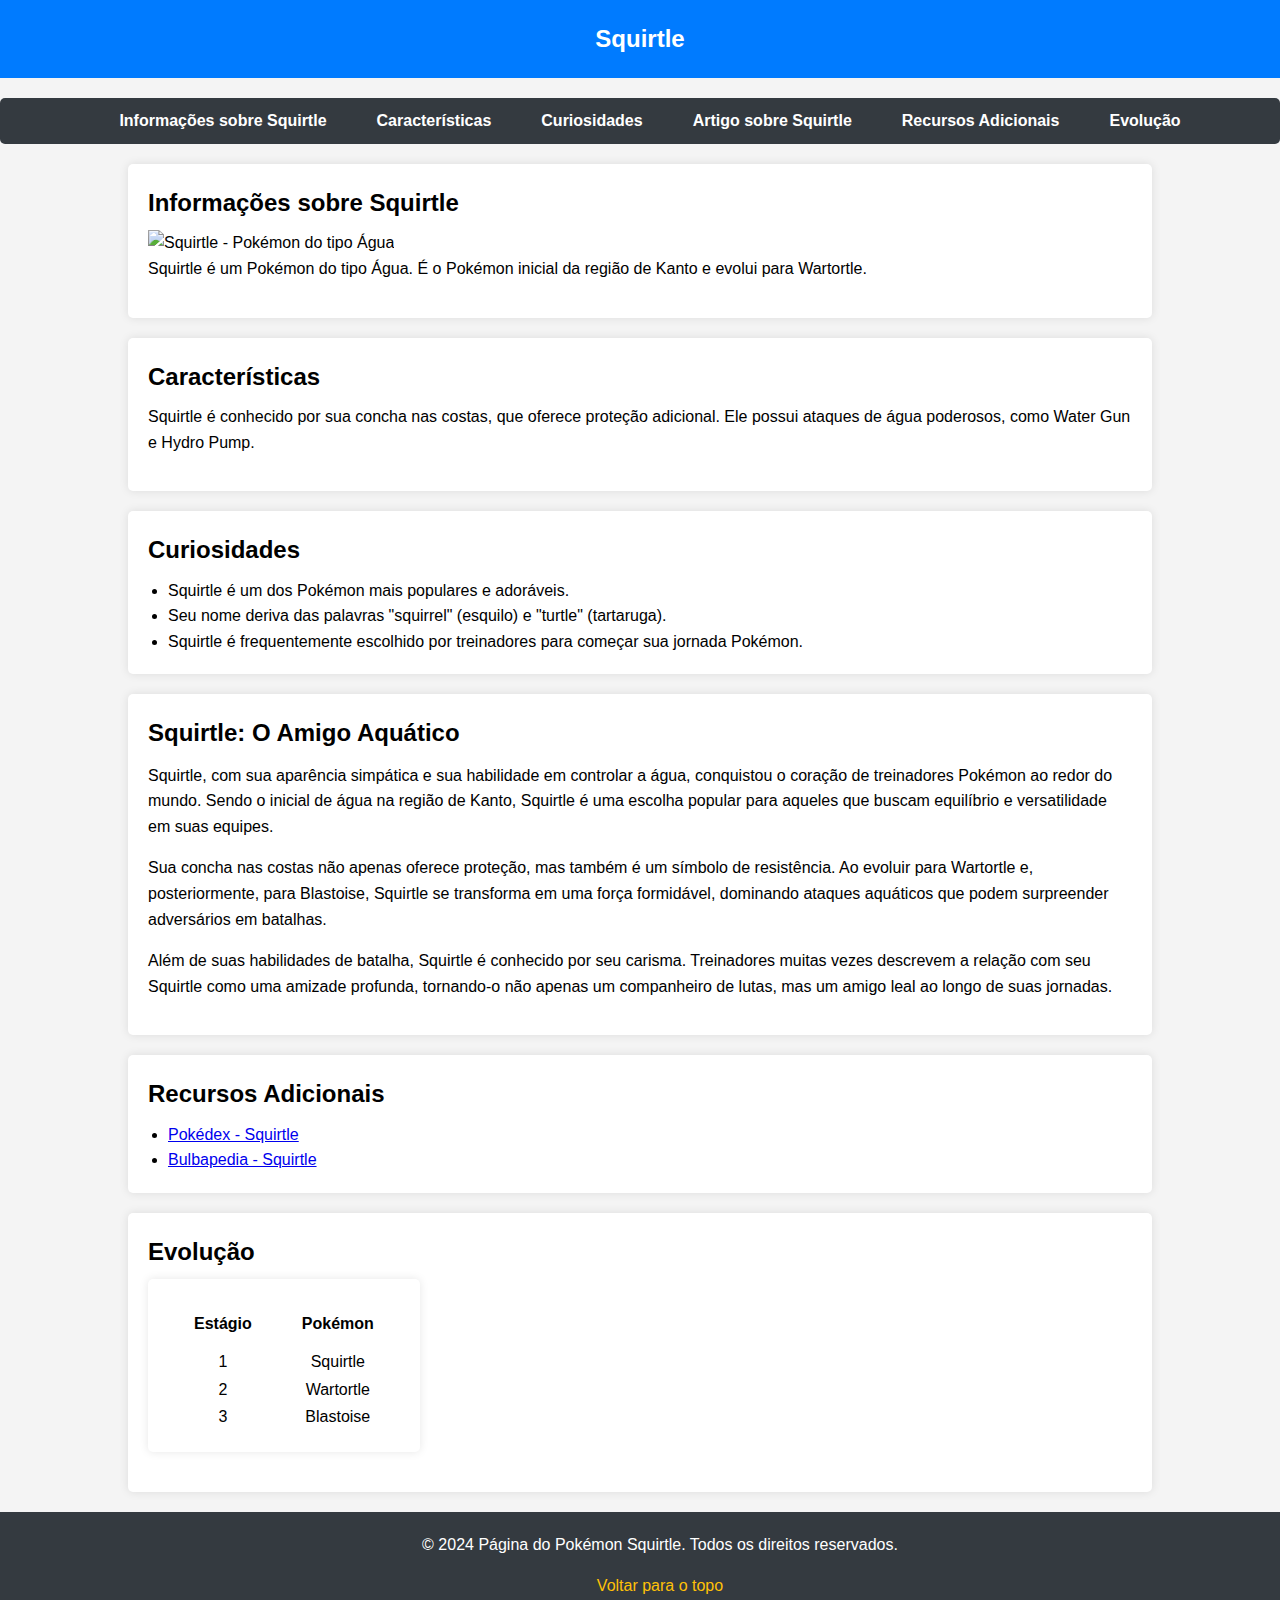
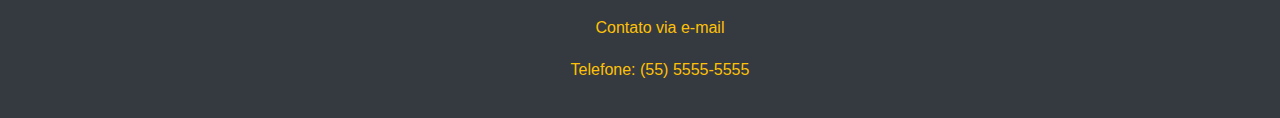
==== index.html @ aeb0465b "Criando pagina squirtle acessibilidade" ====
<!DOCTYPE html>
<html lang="pt-br">
  <head>
    <meta charset="UTF-8" />
    <title>Página do Pokémon Squirtle</title>
    <style>
      /* Reset de estilos para garantir consistência em diferentes navegadores */
      body,
      h1,
      h2,
      p,
      ul,
      ol,
      li,
      figure,
      table,
      th,
      td {
        margin: 0;
        padding: 0;
      }

      main {
        max-width: 80vw;
        margin: 0 auto;
      }

      main > section {
        padding: 20px;
      }

      p {
        margin-bottom: 16px;
      }

      ul li {
        margin-left: 20px;
      }

      body {
        font-family: 'Arial', sans-serif;
        line-height: 1.6;
        color: #333;
        background-color: #f4f4f4;
      }

      header {
        background-color: #007bff;
        color: #fff;
        text-align: center;
        padding: 20px;
      }

      header h1 {
        font-size: 24px;
      }

      section h1,
      section h2,
      section h3 {
        margin-bottom: 8px;
      }

      article h1,
      article h2,
      article h3 {
        margin-bottom: 10px;
      }

      nav ul {
        list-style: none;
        display: flex;
        justify-content: center;
        background-color: #343a40;
        padding: 10px;
        border-radius: 5px;
        margin: 20px 0;
      }

      nav a {
        text-decoration: none;
        color: #fff;
        font-weight: bold;
        margin: 0 15px;
      }

      th {
        padding: 10px 24px;
      }

      tr {
        text-align: center;
      }

      main section,
      main article,
      main table {
        color: black;
        background-color: #fff;
        padding: 20px;
        border-radius: 5px;
        box-shadow: 0 0 10px rgba(0, 0, 0, 0.1);
        margin-bottom: 20px;
      }

      article {
        background-color: #ffc107;
        color: #fff;
      }

      footer {
        background-color: #343a40;
        color: #fff;
        padding: 20px;
        text-align: center;
        bottom: 0;
        width: 100%;
      }

      footer a {
        color: #ffc107;
        text-decoration: none;
      }
    </style>
  </head>
  <body>
    <header>
      <h1>Squirtle</h1>
    </header>

    <nav aria-label="Navegação principal">
      <ul>
        <li><a href="#info-squirtle">Informações sobre Squirtle</a></li>
        <li><a href="#caracteristicas">Características</a></li>
        <li><a href="#curiosidades">Curiosidades</a></li>
        <li><a href="#artigo-squirtle">Artigo sobre Squirtle</a></li>
        <li><a href="#recursos">Recursos Adicionais</a></li>
        <li><a href="#evolucao">Evolução</a></li>
      </ul>
    </nav>

    <main>
      <section id="info-squirtle" aria-labelledby="info-squirtle-label">
        <h2 id="info-squirtle-label">Informações sobre Squirtle</h2>
        <img
          src="https://raw.githubusercontent.com/PokeAPI/sprites/master/sprites/pokemon/7.png"
          alt="Squirtle - Pokémon do tipo Água"
        />
        <p>
          Squirtle é um Pokémon do tipo Água. É o Pokémon inicial da região de
          Kanto e evolui para Wartortle.
        </p>
      </section>

      <section id="caracteristicas" aria-labelledby="caracteristicas-label">
        <h2 id="caracteristicas-label">Características</h2>
        <p>
          Squirtle é conhecido por sua concha nas costas, que oferece proteção
          adicional. Ele possui ataques de água poderosos, como Water Gun e
          Hydro Pump.
        </p>
      </section>

      <section id="curiosidades" aria-labelledby="curiosidades-label">
        <h2 id="curiosidades-label">Curiosidades</h2>
        <ul>
          <li>Squirtle é um dos Pokémon mais populares e adoráveis.</li>
          <li>
            Seu nome deriva das palavras "squirrel" (esquilo) e "turtle"
            (tartaruga).
          </li>
          <li>
            Squirtle é frequentemente escolhido por treinadores para começar sua
            jornada Pokémon.
          </li>
        </ul>
      </section>

      <article id="artigo-squirtle" aria-labelledby="artigo-squirtle-label">
        <h2 id="artigo-squirtle-label">Squirtle: O Amigo Aquático</h2>
        <p>
          Squirtle, com sua aparência simpática e sua habilidade em controlar a
          água, conquistou o coração de treinadores Pokémon ao redor do mundo.
          Sendo o inicial de água na região de Kanto, Squirtle é uma escolha
          popular para aqueles que buscam equilíbrio e versatilidade em suas
          equipes.
        </p>
        <p>
          Sua concha nas costas não apenas oferece proteção, mas também é um
          símbolo de resistência. Ao evoluir para Wartortle e, posteriormente,
          para Blastoise, Squirtle se transforma em uma força formidável,
          dominando ataques aquáticos que podem surpreender adversários em
          batalhas.
        </p>
        <p>
          Além de suas habilidades de batalha, Squirtle é conhecido por seu
          carisma. Treinadores muitas vezes descrevem a relação com seu Squirtle
          como uma amizade profunda, tornando-o não apenas um companheiro de
          lutas, mas um amigo leal ao longo de suas jornadas.
        </p>
      </article>

      <section id="recursos" aria-labelledby="recursos-label">
        <h2 id="recursos-label">Recursos Adicionais</h2>
        <ul>
          <li>
            <a
              href="https://www.pokemon.com/br/pokedex/squirtle"
              target="_blank"
              >Pokédex - Squirtle</a
            >
          </li>
          <li>
            <a
              href="https://bulbapedia.bulbagarden.net/wiki/Squirtle_(Pok%C3%A9mon)"
              target="_blank"
              >Bulbapedia - Squirtle</a
            >
          </li>
        </ul>
      </section>

      <section id="evolucao" aria-labelledby="evolucao-label">
        <h2 id="evolucao-label">Evolução</h2>
        <table>
          <thead>
            <tr>
              <th>Estágio</th>
              <th>Pokémon</th>
            </tr>
          </thead>
          <tbody>
            <tr>
              <td>1</td>
              <td>Squirtle</td>
            </tr>
            <tr>
              <td>2</td>
              <td>Wartortle</td>
            </tr>
            <tr>
              <td>3</td>
              <td>Blastoise</td>
            </tr>
          </tbody>
        </table>
      </section>
    </main>

    <footer aria-label="Rodapé">
      <p aria-label="Copyright">
        &copy; 2024 Página do Pokémon Squirtle. Todos os direitos reservados.
      </p>
      <p><a href="#info-squirtle">Voltar para o topo</a></p>
      <p><a href="mailto:contato@squirtlepage.com">Contato via e-mail</a></p>
      <p><a href="tel:+5555555555">Telefone: (55) 5555-5555</a></p>
    </footer>
  </body>
</html>
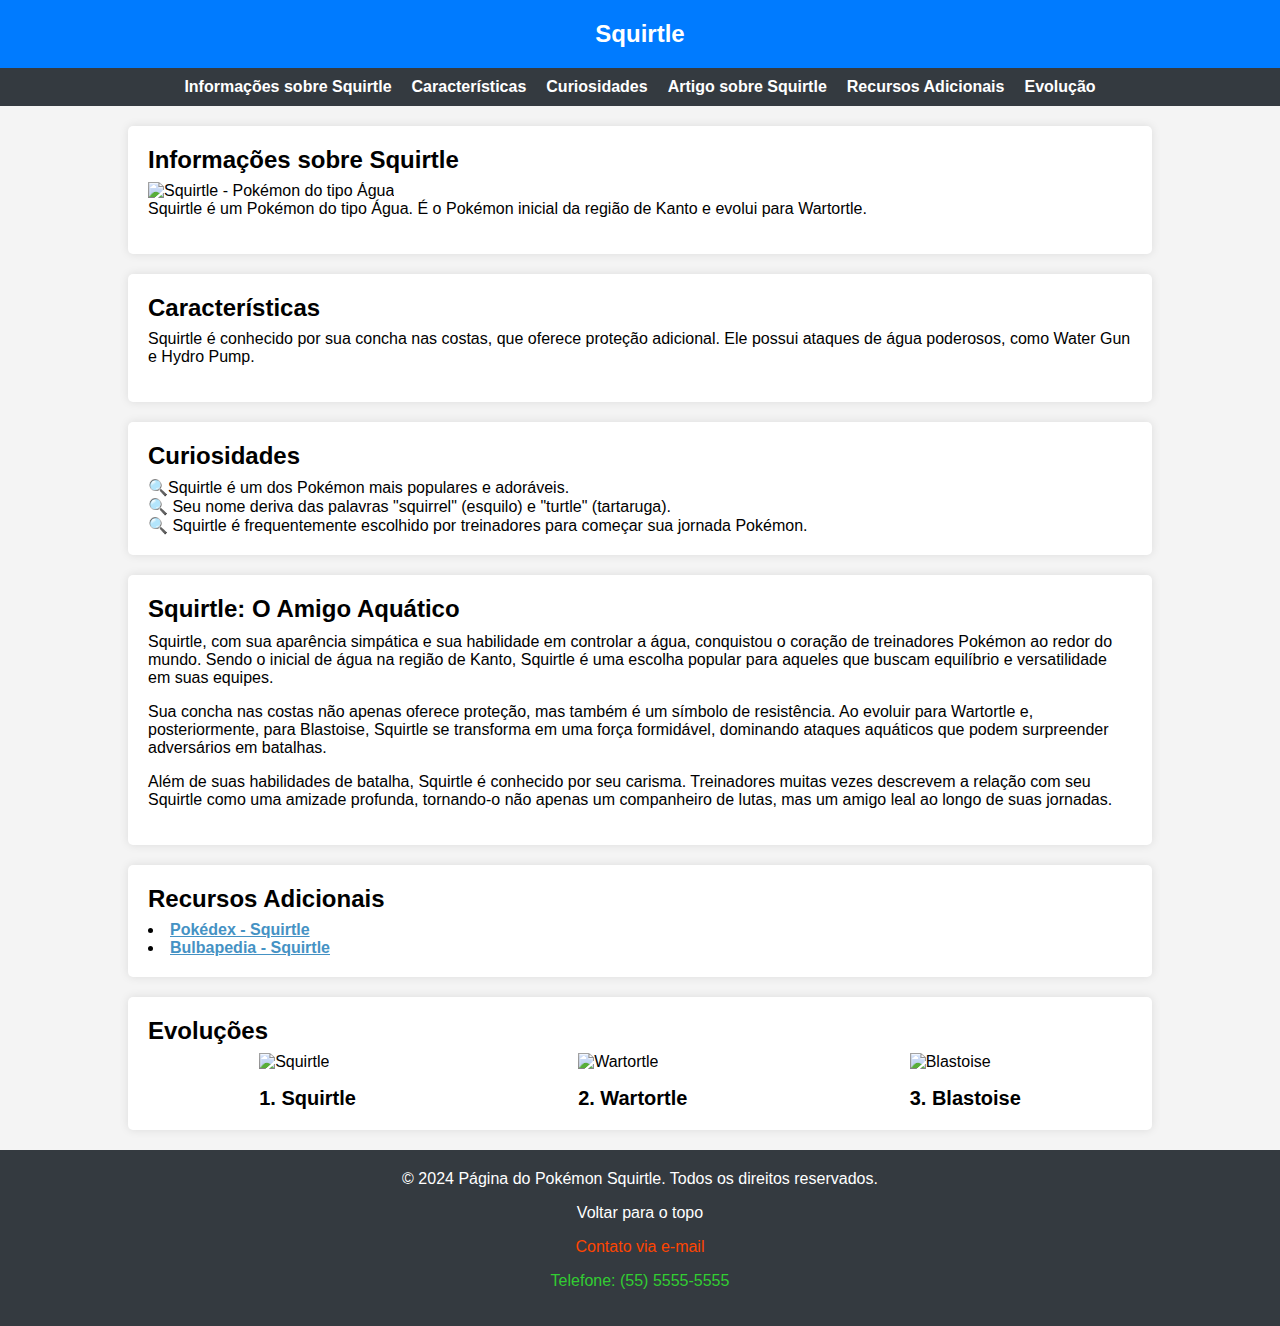
==== commit 62e14c6e: "Update index.html" ====
--- a/index.html
+++ b/index.html
@@ -20,6 +20,14 @@
         padding: 0;
       }
 
+      /* Estilos gerais */
+
+      body {
+        font-family: 'Arial', sans-serif;
+        color: #333;
+        background-color: #f4f4f4;
+      }
+
       main {
         max-width: 80vw;
         margin: 0 auto;
@@ -29,72 +37,8 @@
         padding: 20px;
       }
 
-      p {
-        margin-bottom: 16px;
-      }
-
-      ul li {
-        margin-left: 20px;
-      }
-
-      body {
-        font-family: 'Arial', sans-serif;
-        line-height: 1.6;
-        color: #333;
-        background-color: #f4f4f4;
-      }
-
-      header {
-        background-color: #007bff;
-        color: #fff;
-        text-align: center;
-        padding: 20px;
-      }
-
-      header h1 {
-        font-size: 24px;
-      }
-
-      section h1,
-      section h2,
-      section h3 {
-        margin-bottom: 8px;
-      }
-
-      article h1,
-      article h2,
-      article h3 {
-        margin-bottom: 10px;
-      }
-
-      nav ul {
-        list-style: none;
-        display: flex;
-        justify-content: center;
-        background-color: #343a40;
-        padding: 10px;
-        border-radius: 5px;
-        margin: 20px 0;
-      }
-
-      nav a {
-        text-decoration: none;
-        color: #fff;
-        font-weight: bold;
-        margin: 0 15px;
-      }
-
-      th {
-        padding: 10px 24px;
-      }
-
-      tr {
-        text-align: center;
-      }
-
       main section,
-      main article,
-      main table {
+      main article {
         color: black;
         background-color: #fff;
         padding: 20px;
@@ -103,10 +47,97 @@
         margin-bottom: 20px;
       }
 
+      section h1,
+      section h2,
+      section h3 {
+        margin-bottom: 8px;
+      }
+
+      article h1,
+      article h2,
+      article h3 {
+        margin-bottom: 10px;
+      }
+
+      p {
+        margin-bottom: 16px;
+      }
+
+      ul li {
+        list-style-position: inside;
+      }
+
+      /* Header */
+
+      header {
+        background-color: #007bff;
+        color: #fff;
+        text-align: center;
+        padding: 20px;
+      }
+
+      header h1 {
+        font-size: 24px;
+      }
+
+      /* Lista de navegação */
+
+      nav ul {
+        list-style: none;
+        display: flex;
+        gap: 20px;
+        justify-content: center;
+        background-color: #343a40;
+        padding: 10px;
+        margin-bottom: 20px;
+      }
+
+      nav a {
+        text-decoration: none;
+        color: #fff;
+        font-weight: bold;
+      }
+
+      nav a:hover {
+        color: #ffc107;
+      }
+
+      /* Seções */
+
+      #curiosidades li::marker {
+        content: '🔍';
+      }
+
+      #evolucao ul {
+        display: flex;
+        justify-content: space-around;
+        list-style: none;
+      }
+
+      #evolucao figcaption {
+        font-weight: 600;
+        font-size: 20px;
+        text-align: center;
+        margin-top: 16px;
+      }
+
       article {
         background-color: #ffc107;
         color: #fff;
       }
+
+      /* Links */
+
+      a[target='_blank'] {
+        color: #4592c4;
+        font-weight: bold;
+      }
+
+      a[target='_blank']:hover {
+        opacity: 0.8;
+      }
+
+      /* Footer */
 
       footer {
         background-color: #343a40;
@@ -114,17 +145,32 @@
         padding: 20px;
         text-align: center;
         bottom: 0;
-        width: 100%;
       }
 
       footer a {
-        color: #ffc107;
         text-decoration: none;
+        transition: color 0.3s ease-in-out;
+      }
+
+      footer a[href*='#'] {
+        color: white;
+      }
+
+      footer a[href*='mailto'] {
+        color: orangered;
+      }
+
+      footer a[href*='tel'] {
+        color: limegreen;
+      }
+
+      footer a[href]:hover {
+        opacity: 0.8;
       }
     </style>
   </head>
   <body>
-    <header>
+    <header id="header">
       <h1>Squirtle</h1>
     </header>
 
@@ -221,29 +267,38 @@
       </section>
 
       <section id="evolucao" aria-labelledby="evolucao-label">
-        <h2 id="evolucao-label">Evolução</h2>
-        <table>
-          <thead>
-            <tr>
-              <th>Estágio</th>
-              <th>Pokémon</th>
-            </tr>
-          </thead>
-          <tbody>
-            <tr>
-              <td>1</td>
-              <td>Squirtle</td>
-            </tr>
-            <tr>
-              <td>2</td>
-              <td>Wartortle</td>
-            </tr>
-            <tr>
-              <td>3</td>
-              <td>Blastoise</td>
-            </tr>
-          </tbody>
-        </table>
+        <h2 id="evolucao-label">Evoluções</h2>
+        <ul>
+          <li>
+            <figure>
+              <img
+                src="https://assets.pokemon.com/assets/cms2/img/pokedex/detail/007.png"
+                alt="Squirtle"
+              />
+              <figcaption>1. Squirtle</figcaption>
+            </figure>
+          </li>
+
+          <li>
+            <figure>
+              <img
+                src="https://assets.pokemon.com/assets/cms2/img/pokedex/detail/008.png"
+                alt="Wartortle"
+              />
+              <figcaption>2. Wartortle</figcaption>
+            </figure>
+          </li>
+
+          <li>
+            <figure>
+              <img
+                src="https://assets.pokemon.com/assets/cms2/img/pokedex/detail/009.png"
+                alt="Blastoise"
+              />
+              <figcaption>3. Blastoise</figcaption>
+            </figure>
+          </li>
+        </ul>
       </section>
     </main>
 
@@ -251,9 +306,9 @@
       <p aria-label="Copyright">
         &copy; 2024 Página do Pokémon Squirtle. Todos os direitos reservados.
       </p>
-      <p><a href="#info-squirtle">Voltar para o topo</a></p>
+      <p><a href="#header">Voltar para o topo</a></p>
       <p><a href="mailto:contato@squirtlepage.com">Contato via e-mail</a></p>
       <p><a href="tel:+5555555555">Telefone: (55) 5555-5555</a></p>
     </footer>
   </body>
-</html>+</html>
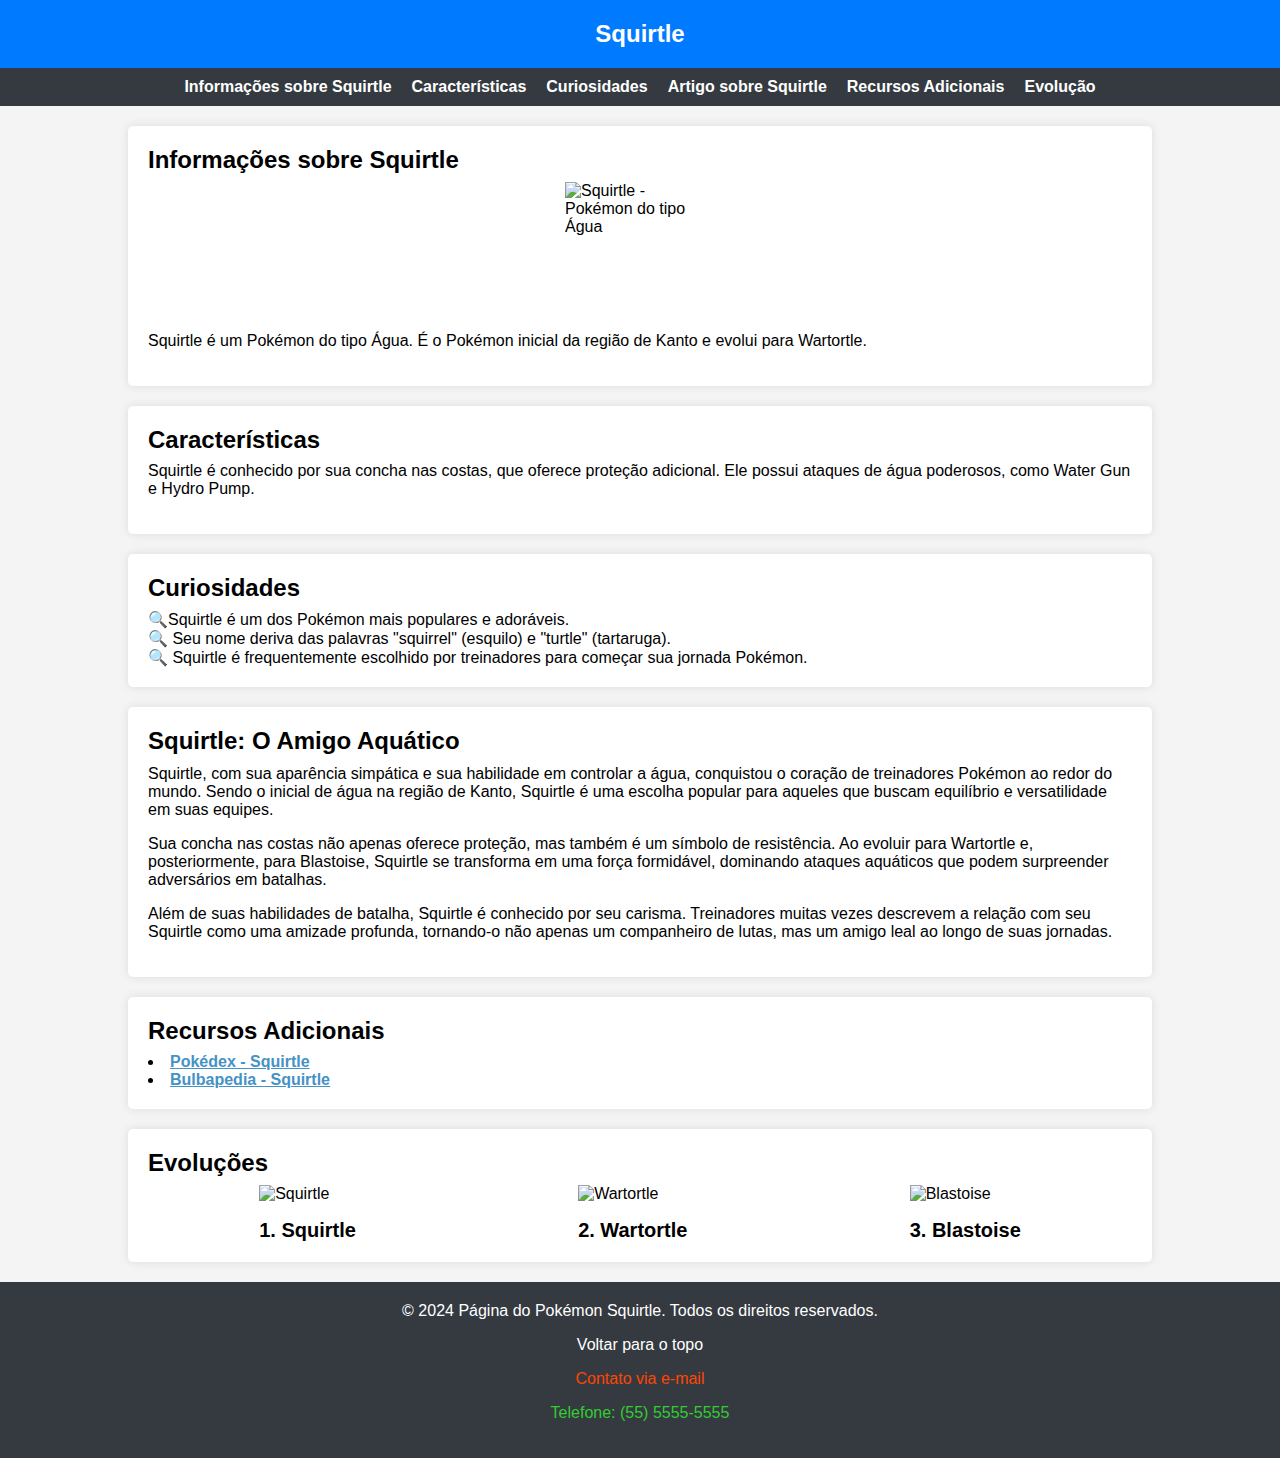
==== commit 7e7094ad: "Atividade dia 14/03" ====
--- a/index.html
+++ b/index.html
@@ -20,6 +20,10 @@
         padding: 0;
       }
 
+      * {
+        box-sizing: border-box;
+      }
+
       /* Estilos gerais */
 
       body {
@@ -29,8 +33,9 @@
       }
 
       main {
-        max-width: 80vw;
-        margin: 0 auto;
+        display: flex;
+        flex-direction: column;
+        align-items: center;
       }
 
       main > section {
@@ -39,12 +44,15 @@
 
       main section,
       main article {
+        width: 80vw;
         color: black;
         background-color: #fff;
         padding: 20px;
         border-radius: 5px;
         box-shadow: 0 0 10px rgba(0, 0, 0, 0.1);
         margin-bottom: 20px;
+        display: flex;
+        flex-direction: column;
       }
 
       section h1,
@@ -72,8 +80,9 @@
       header {
         background-color: #007bff;
         color: #fff;
-        text-align: center;
         padding: 20px;
+        display: flex;
+        justify-content: center;
       }
 
       header h1 {
@@ -87,6 +96,7 @@
         display: flex;
         gap: 20px;
         justify-content: center;
+        flex-wrap: wrap;
         background-color: #343a40;
         padding: 10px;
         margin-bottom: 20px;
@@ -104,6 +114,12 @@
 
       /* Seções */
 
+      #info-squirtle img {
+        width: 150px;
+        height: 150px;
+        align-self: center;
+      }
+
       #curiosidades li::marker {
         content: '🔍';
       }
@@ -111,7 +127,12 @@
       #evolucao ul {
         display: flex;
         justify-content: space-around;
+        flex-wrap: wrap;
         list-style: none;
+      }
+
+      #evolucao img {
+        height: 150px;
       }
 
       #evolucao figcaption {
@@ -311,4 +332,4 @@
       <p><a href="tel:+5555555555">Telefone: (55) 5555-5555</a></p>
     </footer>
   </body>
-</html>
+</html>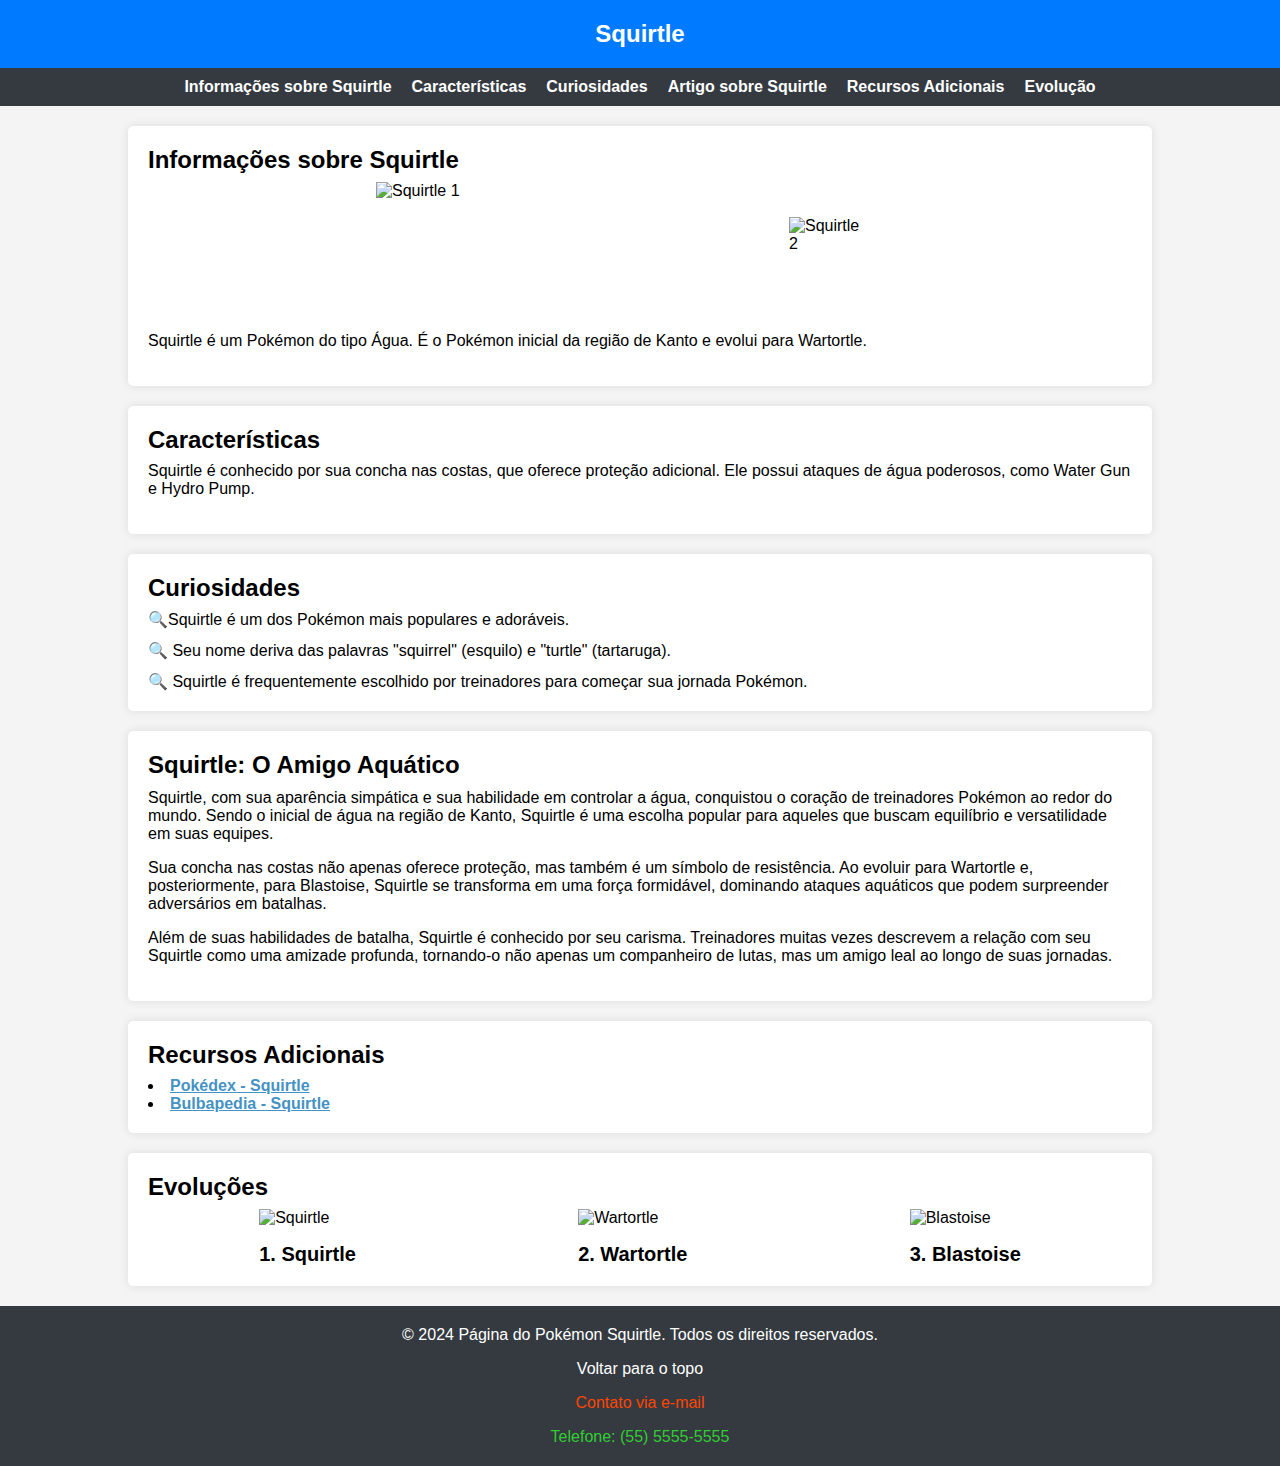
==== commit 89f4f1a5: "Atividade 21/03" ====
--- a/index.html
+++ b/index.html
@@ -2,193 +2,9 @@
 <html lang="pt-br">
   <head>
     <meta charset="UTF-8" />
+    <meta name="viewport" content="width=device-width, initial-scale=1" />
+    <link rel="stylesheet" href="./styles.css" >
     <title>Página do Pokémon Squirtle</title>
-    <style>
-      /* Reset de estilos para garantir consistência em diferentes navegadores */
-      body,
-      h1,
-      h2,
-      p,
-      ul,
-      ol,
-      li,
-      figure,
-      table,
-      th,
-      td {
-        margin: 0;
-        padding: 0;
-      }
-
-      * {
-        box-sizing: border-box;
-      }
-
-      /* Estilos gerais */
-
-      body {
-        font-family: 'Arial', sans-serif;
-        color: #333;
-        background-color: #f4f4f4;
-      }
-
-      main {
-        display: flex;
-        flex-direction: column;
-        align-items: center;
-      }
-
-      main > section {
-        padding: 20px;
-      }
-
-      main section,
-      main article {
-        width: 80vw;
-        color: black;
-        background-color: #fff;
-        padding: 20px;
-        border-radius: 5px;
-        box-shadow: 0 0 10px rgba(0, 0, 0, 0.1);
-        margin-bottom: 20px;
-        display: flex;
-        flex-direction: column;
-      }
-
-      section h1,
-      section h2,
-      section h3 {
-        margin-bottom: 8px;
-      }
-
-      article h1,
-      article h2,
-      article h3 {
-        margin-bottom: 10px;
-      }
-
-      p {
-        margin-bottom: 16px;
-      }
-
-      ul li {
-        list-style-position: inside;
-      }
-
-      /* Header */
-
-      header {
-        background-color: #007bff;
-        color: #fff;
-        padding: 20px;
-        display: flex;
-        justify-content: center;
-      }
-
-      header h1 {
-        font-size: 24px;
-      }
-
-      /* Lista de navegação */
-
-      nav ul {
-        list-style: none;
-        display: flex;
-        gap: 20px;
-        justify-content: center;
-        flex-wrap: wrap;
-        background-color: #343a40;
-        padding: 10px;
-        margin-bottom: 20px;
-      }
-
-      nav a {
-        text-decoration: none;
-        color: #fff;
-        font-weight: bold;
-      }
-
-      nav a:hover {
-        color: #ffc107;
-      }
-
-      /* Seções */
-
-      #info-squirtle img {
-        width: 150px;
-        height: 150px;
-        align-self: center;
-      }
-
-      #curiosidades li::marker {
-        content: '🔍';
-      }
-
-      #evolucao ul {
-        display: flex;
-        justify-content: space-around;
-        flex-wrap: wrap;
-        list-style: none;
-      }
-
-      #evolucao img {
-        height: 150px;
-      }
-
-      #evolucao figcaption {
-        font-weight: 600;
-        font-size: 20px;
-        text-align: center;
-        margin-top: 16px;
-      }
-
-      article {
-        background-color: #ffc107;
-        color: #fff;
-      }
-
-      /* Links */
-
-      a[target='_blank'] {
-        color: #4592c4;
-        font-weight: bold;
-      }
-
-      a[target='_blank']:hover {
-        opacity: 0.8;
-      }
-
-      /* Footer */
-
-      footer {
-        background-color: #343a40;
-        color: #fff;
-        padding: 20px;
-        text-align: center;
-        bottom: 0;
-      }
-
-      footer a {
-        text-decoration: none;
-        transition: color 0.3s ease-in-out;
-      }
-
-      footer a[href*='#'] {
-        color: white;
-      }
-
-      footer a[href*='mailto'] {
-        color: orangered;
-      }
-
-      footer a[href*='tel'] {
-        color: limegreen;
-      }
-
-      footer a[href]:hover {
-        opacity: 0.8;
-      }
-    </style>
   </head>
   <body>
     <header id="header">
@@ -209,10 +25,17 @@
     <main>
       <section id="info-squirtle" aria-labelledby="info-squirtle-label">
         <h2 id="info-squirtle-label">Informações sobre Squirtle</h2>
-        <img
-          src="https://raw.githubusercontent.com/PokeAPI/sprites/master/sprites/pokemon/7.png"
-          alt="Squirtle - Pokémon do tipo Água"
-        />
+        <div>
+          <img
+            src="https://raw.githubusercontent.com/PokeAPI/sprites/master/sprites/pokemon/7.png"
+            alt="Squirtle 1"
+          />
+          <img 
+            id="img-squirtle-2"
+            src="https://archives.bulbagarden.net/media/upload/thumb/7/79/Squirtle_SSBU.png/200px-Squirtle_SSBU.png"
+            alt="Squirtle 2"
+            />
+        </div>
         <p>
           Squirtle é um Pokémon do tipo Água. É o Pokémon inicial da região de
           Kanto e evolui para Wartortle.
--- a/styles.css
+++ b/styles.css
@@ -0,0 +1,209 @@
+      /* Reset de estilos para garantir consistência em diferentes navegadores */
+      body,
+      h1,
+      h2,
+      p,
+      ul,
+      ol,
+      li,
+      figure,
+      table,
+      th,
+      td {
+        margin: 0;
+        padding: 0;
+      }
+
+      * {
+        box-sizing: border-box;
+      }
+
+      /* Estilos gerais */
+
+      body {
+        font-family: 'Arial', sans-serif;
+        color: #333;
+        background-color: #f4f4f4;
+      }
+
+      main {
+        display: flex;
+        flex-direction: column;
+        align-items: center;
+      }
+
+      main > section {
+        padding: 20px;
+      }
+
+      main section,
+      main article {
+        width: 80vw;
+        color: black;
+        background-color: #fff;
+        padding: 20px;
+        border-radius: 5px;
+        box-shadow: 0 0 10px rgba(0, 0, 0, 0.1);
+        margin-bottom: 20px;
+        display: flex;
+        flex-direction: column;
+      }
+
+      section h1,
+      section h2,
+      section h3 {
+        margin-bottom: 8px;
+      }
+
+      article h1,
+      article h2,
+      article h3 {
+        margin-bottom: 10px;
+      }
+
+      p {
+        margin-bottom: 16px;
+      }
+
+      ul li {
+        list-style-position: inside;
+      }
+
+      /* Header */
+
+      header {
+        background-color: #007bff;
+        color: #fff;
+        padding: 20px;
+        display: flex;
+        justify-content: center;
+      }
+
+      header h1 {
+        font-size: 24px;
+      }
+
+      /* Lista de navegação */
+
+      nav ul {
+        list-style: none;
+        display: flex;
+        gap: 20px;
+        justify-content: center;
+        flex-wrap: wrap;
+        background-color: #343a40;
+        padding: 10px;
+        margin-bottom: 20px;
+      }
+
+      nav a {
+        text-decoration: none;
+        color: #fff;
+        font-weight: bold;
+      }
+
+      nav a:hover {
+        color: #ffc107;
+      }
+
+      /* Seções */
+
+      #info-squirtle img {
+        width: 150px;
+        height: 150px;
+        align-self: center;
+      }
+
+      #img-squirtle-2 {
+        padding: 35px;
+      }
+
+      #info-squirtle div {
+        display: flex;
+        justify-content: space-evenly;
+        flex-wrap: wrap;
+      }
+
+      #curiosidades li::marker {
+        content: '🔍';
+      }
+
+      #curiosidades ul {
+        display: flex;
+        flex-direction: column;
+        gap: 12px;
+      }
+
+      #evolucao ul {
+        display: flex;
+        justify-content: space-around;
+        flex-wrap: wrap;
+        list-style: none;
+      }
+
+      #evolucao img {
+        height: 150px;
+      }
+
+      #evolucao figcaption {
+        font-weight: 600;
+        font-size: 20px;
+        text-align: center;
+        margin-top: 16px;
+      }
+
+      article {
+        background-color: #ffc107;
+        color: #fff;
+      }
+
+      /* Links */
+
+      a[target='_blank'] {
+        color: #4592c4;
+        font-weight: bold;
+      }
+
+      a[target='_blank']:hover {
+        opacity: 0.8;
+      }
+
+      /* Footer */
+
+      footer p {
+        margin-bottom: 0;
+      }
+
+      footer {
+        background-color: #343a40;
+        color: #fff;
+        padding: 20px;
+        bottom: 0;
+
+        display: flex;
+        flex-direction: column;
+        gap: 16px;
+        align-items: center;
+      }
+
+      footer a {
+        text-decoration: none;
+        transition: color 0.3s ease-in-out;
+      }
+
+      footer a[href*='#'] {
+        color: white;
+      }
+
+      footer a[href*='mailto'] {
+        color: orangered;
+      }
+
+      footer a[href*='tel'] {
+        color: limegreen;
+      }
+
+      footer a[href]:hover {
+        opacity: 0.8;
+      }
+  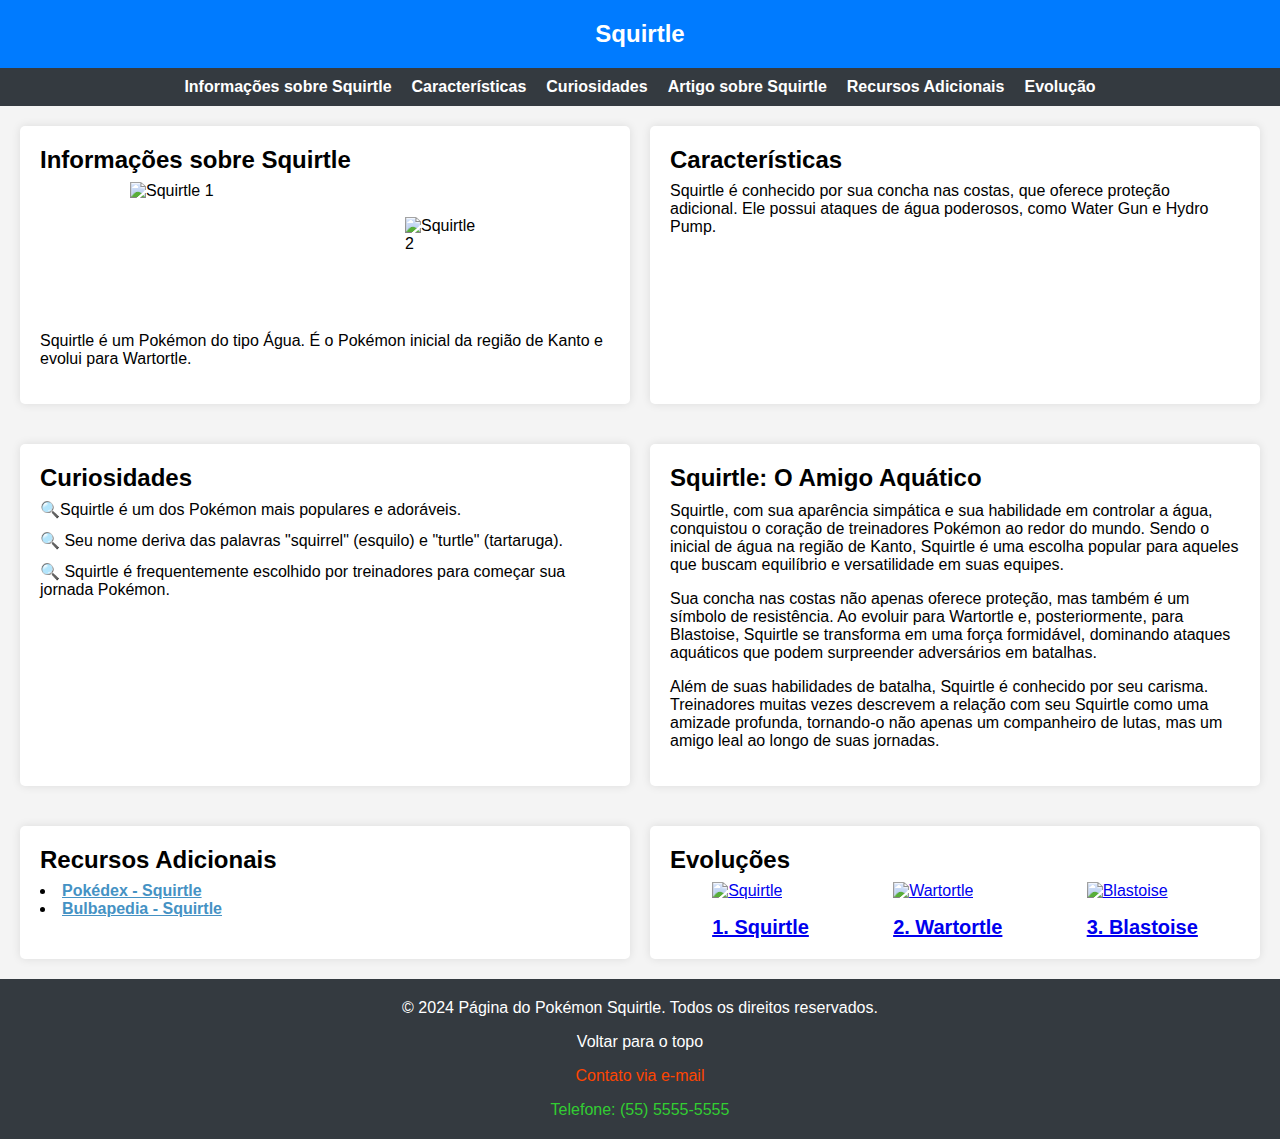
==== commit ac772b52: "Resolução da atividade do dia 04" ====
--- a/index.html
+++ b/index.html
@@ -114,33 +114,39 @@
         <h2 id="evolucao-label">Evoluções</h2>
         <ul>
           <li>
-            <figure>
-              <img
-                src="https://assets.pokemon.com/assets/cms2/img/pokedex/detail/007.png"
-                alt="Squirtle"
-              />
-              <figcaption>1. Squirtle</figcaption>
-            </figure>
+            <a href="./pages/pokemon.html?evolucao=squirtle">
+              <figure>
+                <img
+                  src="https://assets.pokemon.com/assets/cms2/img/pokedex/detail/007.png"
+                  alt="Squirtle"
+                />
+                <figcaption>1. Squirtle</figcaption>
+              </figure>
+            </a>
           </li>
 
           <li>
-            <figure>
-              <img
-                src="https://assets.pokemon.com/assets/cms2/img/pokedex/detail/008.png"
-                alt="Wartortle"
-              />
-              <figcaption>2. Wartortle</figcaption>
-            </figure>
+            <a href="./pages/pokemon.html?evolucao=wartortle">
+              <figure>
+                <img
+                  src="https://assets.pokemon.com/assets/cms2/img/pokedex/detail/008.png"
+                  alt="Wartortle"
+                />
+                <figcaption>2. Wartortle</figcaption>
+              </figure>
+            </a>
           </li>
 
           <li>
-            <figure>
-              <img
-                src="https://assets.pokemon.com/assets/cms2/img/pokedex/detail/009.png"
-                alt="Blastoise"
-              />
-              <figcaption>3. Blastoise</figcaption>
-            </figure>
+            <a href="./pages/pokemon.html?evolucao=blastoise">
+              <figure>
+                <img
+                  src="https://assets.pokemon.com/assets/cms2/img/pokedex/detail/009.png"
+                  alt="Blastoise"
+                />
+                <figcaption>3. Blastoise</figcaption>
+              </figure>
+            </a>
           </li>
         </ul>
       </section>
--- a/styles.css
+++ b/styles.css
@@ -1,209 +1,248 @@
-      /* Reset de estilos para garantir consistência em diferentes navegadores */
-      body,
-      h1,
-      h2,
-      p,
-      ul,
-      ol,
-      li,
-      figure,
-      table,
-      th,
-      td {
-        margin: 0;
-        padding: 0;
-      }
-
-      * {
-        box-sizing: border-box;
-      }
-
-      /* Estilos gerais */
-
-      body {
-        font-family: 'Arial', sans-serif;
-        color: #333;
-        background-color: #f4f4f4;
-      }
-
-      main {
-        display: flex;
-        flex-direction: column;
-        align-items: center;
-      }
-
-      main > section {
-        padding: 20px;
-      }
-
-      main section,
-      main article {
-        width: 80vw;
-        color: black;
-        background-color: #fff;
-        padding: 20px;
-        border-radius: 5px;
-        box-shadow: 0 0 10px rgba(0, 0, 0, 0.1);
-        margin-bottom: 20px;
-        display: flex;
-        flex-direction: column;
-      }
-
-      section h1,
-      section h2,
-      section h3 {
-        margin-bottom: 8px;
-      }
-
-      article h1,
-      article h2,
-      article h3 {
-        margin-bottom: 10px;
-      }
-
-      p {
-        margin-bottom: 16px;
-      }
-
-      ul li {
-        list-style-position: inside;
-      }
-
-      /* Header */
-
-      header {
-        background-color: #007bff;
-        color: #fff;
-        padding: 20px;
-        display: flex;
-        justify-content: center;
-      }
-
-      header h1 {
-        font-size: 24px;
-      }
-
-      /* Lista de navegação */
-
-      nav ul {
-        list-style: none;
-        display: flex;
-        gap: 20px;
-        justify-content: center;
-        flex-wrap: wrap;
-        background-color: #343a40;
-        padding: 10px;
-        margin-bottom: 20px;
-      }
-
-      nav a {
-        text-decoration: none;
-        color: #fff;
-        font-weight: bold;
-      }
-
-      nav a:hover {
-        color: #ffc107;
-      }
-
-      /* Seções */
-
-      #info-squirtle img {
-        width: 150px;
-        height: 150px;
-        align-self: center;
-      }
-
-      #img-squirtle-2 {
-        padding: 35px;
-      }
-
-      #info-squirtle div {
-        display: flex;
-        justify-content: space-evenly;
-        flex-wrap: wrap;
-      }
-
-      #curiosidades li::marker {
-        content: '🔍';
-      }
-
-      #curiosidades ul {
-        display: flex;
-        flex-direction: column;
-        gap: 12px;
-      }
-
-      #evolucao ul {
-        display: flex;
-        justify-content: space-around;
-        flex-wrap: wrap;
-        list-style: none;
-      }
-
-      #evolucao img {
-        height: 150px;
-      }
-
-      #evolucao figcaption {
-        font-weight: 600;
-        font-size: 20px;
-        text-align: center;
-        margin-top: 16px;
-      }
-
-      article {
-        background-color: #ffc107;
-        color: #fff;
-      }
-
-      /* Links */
-
-      a[target='_blank'] {
-        color: #4592c4;
-        font-weight: bold;
-      }
-
-      a[target='_blank']:hover {
-        opacity: 0.8;
-      }
-
-      /* Footer */
-
-      footer p {
-        margin-bottom: 0;
-      }
-
-      footer {
-        background-color: #343a40;
-        color: #fff;
-        padding: 20px;
-        bottom: 0;
-
-        display: flex;
-        flex-direction: column;
-        gap: 16px;
-        align-items: center;
-      }
-
-      footer a {
-        text-decoration: none;
-        transition: color 0.3s ease-in-out;
-      }
-
-      footer a[href*='#'] {
-        color: white;
-      }
-
-      footer a[href*='mailto'] {
-        color: orangered;
-      }
-
-      footer a[href*='tel'] {
-        color: limegreen;
-      }
-
-      footer a[href]:hover {
-        opacity: 0.8;
-      }
-  +/* Reset de estilos para garantir consistência em diferentes navegadores */
+body,
+h1,
+h2,
+p,
+ul,
+ol,
+li,
+figure,
+table,
+th,
+td {
+  margin: 0;
+  padding: 0;
+}
+
+* {
+  box-sizing: border-box;
+}
+
+/* Estilos gerais */
+
+body {
+  font-family: 'Arial', sans-serif;
+  color: #333;
+  background-color: #f4f4f4;
+}
+
+main {
+  display: grid;
+  grid-template-columns: repeat(2, 1fr);
+  gap: 20px;
+  margin: 0 20px;
+}
+
+main>section {
+  padding: 20px;
+}
+
+main section,
+main article {
+  color: black;
+  background-color: #fff;
+  padding: 20px;
+  border-radius: 5px;
+  box-shadow: 0 0 10px rgba(0, 0, 0, 0.1);
+  margin-bottom: 20px;
+  display: flex;
+  flex-direction: column;
+}
+
+section h1,
+section h2,
+section h3 {
+  margin-bottom: 8px;
+}
+
+article h1,
+article h2,
+article h3 {
+  margin-bottom: 10px;
+}
+
+p {
+  margin-bottom: 16px;
+}
+
+ul li {
+  list-style-position: inside;
+}
+
+/* Header */
+
+header {
+  background-color: #007bff;
+  color: #fff;
+  padding: 20px;
+  display: flex;
+  justify-content: center;
+}
+
+header h1 {
+  font-size: 24px;
+}
+
+/* Lista de navegação */
+
+nav ul {
+  list-style: none;
+  display: flex;
+  gap: 20px;
+  justify-content: center;
+  flex-wrap: wrap;
+  background-color: #343a40;
+  padding: 10px;
+  margin-bottom: 20px;
+}
+
+nav a {
+  text-decoration: none;
+  color: #fff;
+  font-weight: bold;
+  transition: color 1s ease;
+}
+
+
+
+nav a:hover {
+  color: #ffc107;
+}
+
+img {
+  transition: scale .3s ease-in-out
+}
+
+img:hover {
+  scale: 1.1;
+}
+
+/* Seções */
+
+#info-squirtle img {
+  width: 150px;
+  height: 150px;
+  align-self: center;
+}
+
+#img-squirtle-2 {
+  padding: 35px;
+}
+
+#info-squirtle div {
+  display: flex;
+  justify-content: space-evenly;
+  flex-wrap: wrap;
+}
+
+#curiosidades li::marker {
+  content: '🔍';
+}
+
+#curiosidades ul {
+  display: flex;
+  flex-direction: column;
+  gap: 12px;
+}
+
+#evolucao ul {
+  display: flex;
+  justify-content: space-around;
+  flex-wrap: wrap;
+  list-style: none;
+}
+
+#evolucao img {
+  height: 150px;
+}
+
+#evolucao figcaption {
+  font-weight: 600;
+  font-size: 20px;
+  text-align: center;
+  margin-top: 16px;
+}
+
+article {
+  background-color: #ffc107;
+  color: #fff;
+}
+
+/* Links */
+
+a[target='_blank'] {
+  color: #4592c4;
+  font-weight: bold;
+  transition: opacity .3s ease;
+}
+
+a[target='_blank']:hover {
+  opacity: 0.8;
+}
+
+/* Footer */
+
+footer p {
+  margin-bottom: 0;
+}
+
+footer {
+  background-color: #343a40;
+  color: #fff;
+  padding: 20px;
+  bottom: 0;
+
+  display: flex;
+  flex-direction: column;
+  gap: 16px;
+  align-items: center;
+}
+
+footer a {
+  text-decoration: none;
+  transition: opacity 0.3s ease-in-out;
+}
+
+footer a[href*='#'] {
+  color: white;
+}
+
+footer a[href*='mailto'] {
+  color: orangered;
+}
+
+footer a[href*='tel'] {
+  color: limegreen;
+}
+
+footer a[href]:hover {
+  opacity: 0.8;
+}
+
+@media (max-width: 768px) { 
+  main {
+    grid-template-columns: 1fr;
+  }
+
+  nav ul {
+    flex-direction: column;
+    align-items: center;
+  }
+
+  #evolucao ul {
+    flex-direction: column;
+    align-items: center;
+  }
+
+  #evolucao figcaption {
+    font-size: 16px;
+  }
+
+  header h1 {
+    font-size: 20px;
+  }
+
+  h2 {
+    font-size: 18px;
+  }
+}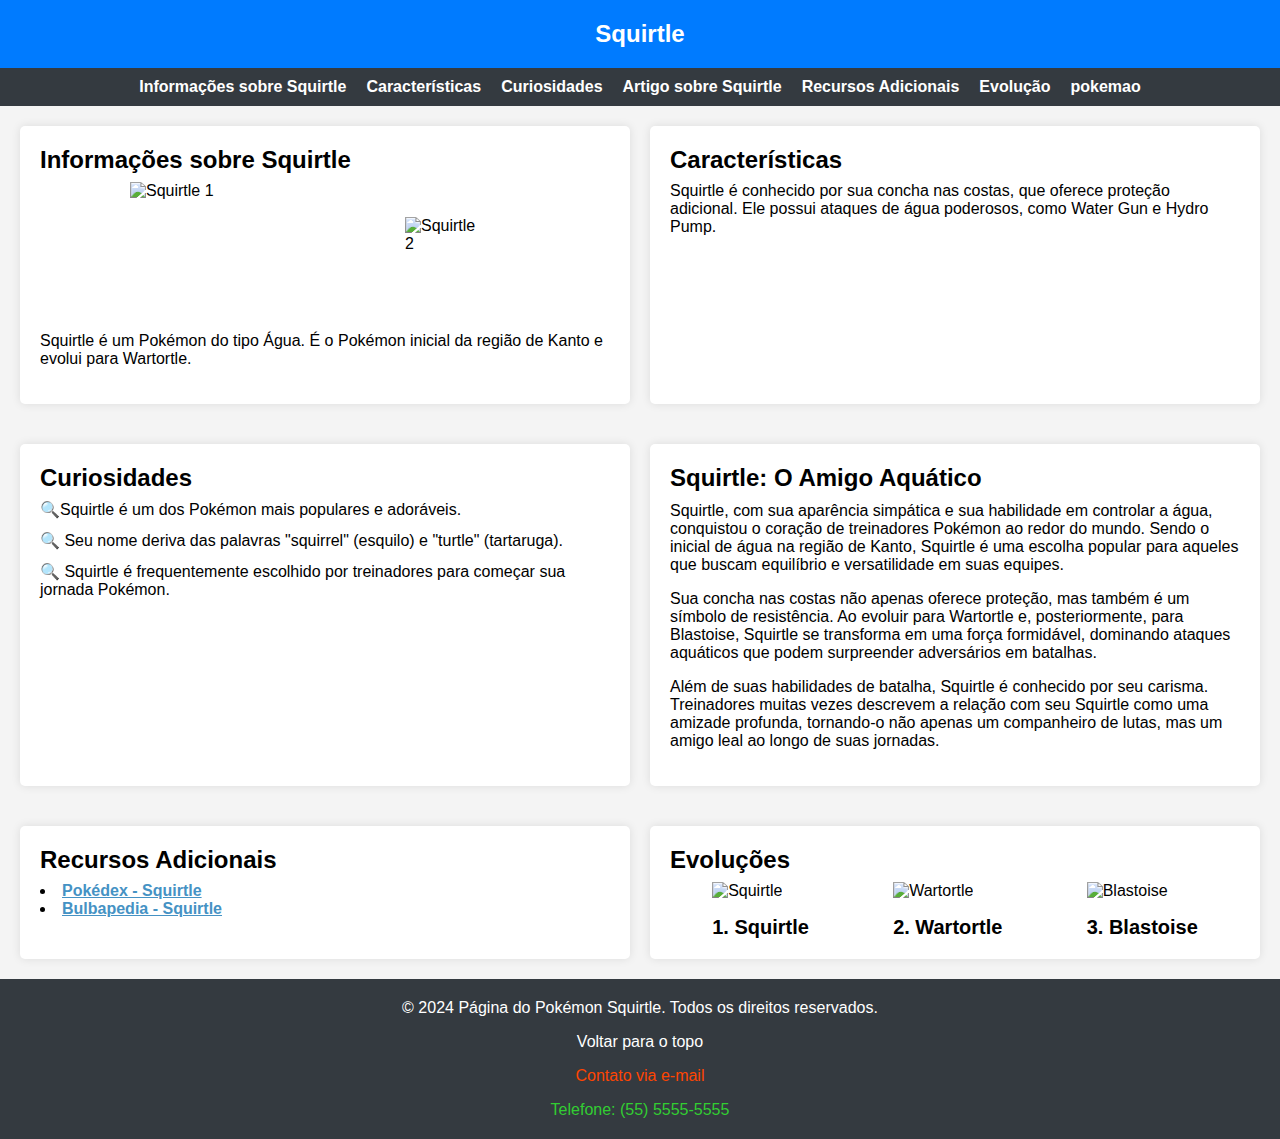
==== commit f09a7f43: "Atualiza arquivos" ====
--- a/index.html
+++ b/index.html
@@ -3,12 +3,15 @@
   <head>
     <meta charset="UTF-8" />
     <meta name="viewport" content="width=device-width, initial-scale=1" />
-    <link rel="stylesheet" href="./styles.css" >
     <title>Página do Pokémon Squirtle</title>
+
+    <link rel="stylesheet" href="./styles.css" />
   </head>
   <body>
     <header id="header">
-      <h1>Squirtle</h1>
+      <a href="./index.html">
+        <h1>Squirtle</h1>
+      </a>
     </header>
 
     <nav aria-label="Navegação principal">
@@ -19,6 +22,7 @@
         <li><a href="#artigo-squirtle">Artigo sobre Squirtle</a></li>
         <li><a href="#recursos">Recursos Adicionais</a></li>
         <li><a href="#evolucao">Evolução</a></li>
+        <li><a href="./pages/pokemon/index.html?name=wartortle">pokemao</a></li>
       </ul>
     </nav>
 
@@ -30,11 +34,10 @@
             src="https://raw.githubusercontent.com/PokeAPI/sprites/master/sprites/pokemon/7.png"
             alt="Squirtle 1"
           />
-          <img 
-            id="img-squirtle-2"
+          <img
             src="https://archives.bulbagarden.net/media/upload/thumb/7/79/Squirtle_SSBU.png/200px-Squirtle_SSBU.png"
             alt="Squirtle 2"
-            />
+          />
         </div>
         <p>
           Squirtle é um Pokémon do tipo Água. É o Pokémon inicial da região de
@@ -114,7 +117,7 @@
         <h2 id="evolucao-label">Evoluções</h2>
         <ul>
           <li>
-            <a href="./pages/pokemon.html?evolucao=squirtle">
+            <a href="./pages/pokemon/index.html?name=squirtle">
               <figure>
                 <img
                   src="https://assets.pokemon.com/assets/cms2/img/pokedex/detail/007.png"
@@ -126,7 +129,7 @@
           </li>
 
           <li>
-            <a href="./pages/pokemon.html?evolucao=wartortle">
+            <a href="./pages/pokemon/index.html?name=wartortle">
               <figure>
                 <img
                   src="https://assets.pokemon.com/assets/cms2/img/pokedex/detail/008.png"
@@ -138,7 +141,7 @@
           </li>
 
           <li>
-            <a href="./pages/pokemon.html?evolucao=blastoise">
+            <a href="./pages/pokemon/index.html?name=blastoise">
               <figure>
                 <img
                   src="https://assets.pokemon.com/assets/cms2/img/pokedex/detail/009.png"
@@ -161,4 +164,4 @@
       <p><a href="tel:+5555555555">Telefone: (55) 5555-5555</a></p>
     </footer>
   </body>
-</html>+</html>
--- a/styles.css
+++ b/styles.css
@@ -24,6 +24,9 @@
   font-family: 'Arial', sans-serif;
   color: #333;
   background-color: #f4f4f4;
+  height: 100vh;
+  display: flex;
+  flex-direction: column;
 }
 
 main {
@@ -33,7 +36,13 @@
   margin: 0 20px;
 }
 
-main>section {
+@media (max-width: 768px) {
+  main {
+    grid-template-columns: 1fr;
+  }
+}
+
+main > section {
   padding: 20px;
 }
 
@@ -81,6 +90,21 @@
 
 header h1 {
   font-size: 24px;
+}
+
+header a {
+  text-decoration: none;
+  color: white;
+}
+
+@media (max-width: 768px) {
+  header h1 {
+    font-size: 20px;
+  }
+
+  h2 {
+    font-size: 18px;
+  }
 }
 
 /* Lista de navegação */
@@ -96,25 +120,22 @@
   margin-bottom: 20px;
 }
 
+@media (max-width: 768px) {
+  nav ul {
+    flex-direction: column;
+    align-items: center;
+  }
+}
+
 nav a {
   text-decoration: none;
   color: #fff;
   font-weight: bold;
-  transition: color 1s ease;
-}
-
-
+  transition: color 0.8s;
+}
 
 nav a:hover {
   color: #ffc107;
-}
-
-img {
-  transition: scale .3s ease-in-out
-}
-
-img:hover {
-  scale: 1.1;
 }
 
 /* Seções */
@@ -125,14 +146,29 @@
   align-self: center;
 }
 
-#img-squirtle-2 {
-  padding: 35px;
-}
-
 #info-squirtle div {
   display: flex;
   justify-content: space-evenly;
   flex-wrap: wrap;
+}
+
+#info-squirtle img,
+#evolucao img {
+  transition: transform 0.3s ease-in-out;
+}
+
+#info-squirtle img:hover,
+#evolucao img:hover {
+  transform: scale(1.1);
+}
+
+#evolucao a {
+  text-decoration: none;
+  color: black;
+}
+
+#info-squirtle img:nth-of-type(2) {
+  padding: 35px;
 }
 
 #curiosidades li::marker {
@@ -152,8 +188,16 @@
   list-style: none;
 }
 
+@media (max-width: 768px) {
+  #evolucao ul {
+    flex-direction: column;
+    align-items: center;
+  }
+}
+
 #evolucao img {
   height: 150px;
+  width: 150px;
 }
 
 #evolucao figcaption {
@@ -163,17 +207,27 @@
   margin-top: 16px;
 }
 
+@media (max-width: 768px) {
+  #evolucao figcaption {
+    font-size: 16px;
+  }
+}
+
 article {
   background-color: #ffc107;
   color: #fff;
 }
 
 /* Links */
+
+#recursos a,
+footer a {
+  transition: opacity 0.3s ease-in-out;
+}
 
 a[target='_blank'] {
   color: #4592c4;
   font-weight: bold;
-  transition: opacity .3s ease;
 }
 
 a[target='_blank']:hover {
@@ -182,25 +236,24 @@
 
 /* Footer */
 
+footer {
+  background-color: #343a40;
+  color: #fff;
+  padding: 20px;
+  bottom: 0;
+  display: flex;
+  flex-direction: column;
+  align-items: center;
+  gap: 16px;
+  margin-top: auto;
+}
+
 footer p {
   margin-bottom: 0;
 }
 
-footer {
-  background-color: #343a40;
-  color: #fff;
-  padding: 20px;
-  bottom: 0;
-
-  display: flex;
-  flex-direction: column;
-  gap: 16px;
-  align-items: center;
-}
-
 footer a {
   text-decoration: none;
-  transition: opacity 0.3s ease-in-out;
 }
 
 footer a[href*='#'] {
@@ -218,31 +271,19 @@
 footer a[href]:hover {
   opacity: 0.8;
 }
-
-@media (max-width: 768px) { 
-  main {
-    grid-template-columns: 1fr;
-  }
-
-  nav ul {
-    flex-direction: column;
-    align-items: center;
-  }
-
-  #evolucao ul {
-    flex-direction: column;
-    align-items: center;
-  }
-
-  #evolucao figcaption {
-    font-size: 16px;
-  }
-
-  header h1 {
-    font-size: 20px;
-  }
-
-  h2 {
-    font-size: 18px;
-  }
-}+/* 
+@keyframes fadeIn {
+  0% {
+    opacity: 0;
+    transform: translateY(-20px);
+  }
+  100% {
+    opacity: 1;
+    transform: translateY(0);
+  }
+}
+
+main > section,
+main > article {
+  animation: fadeIn 0.5s ease-in-out forwards;
+} */
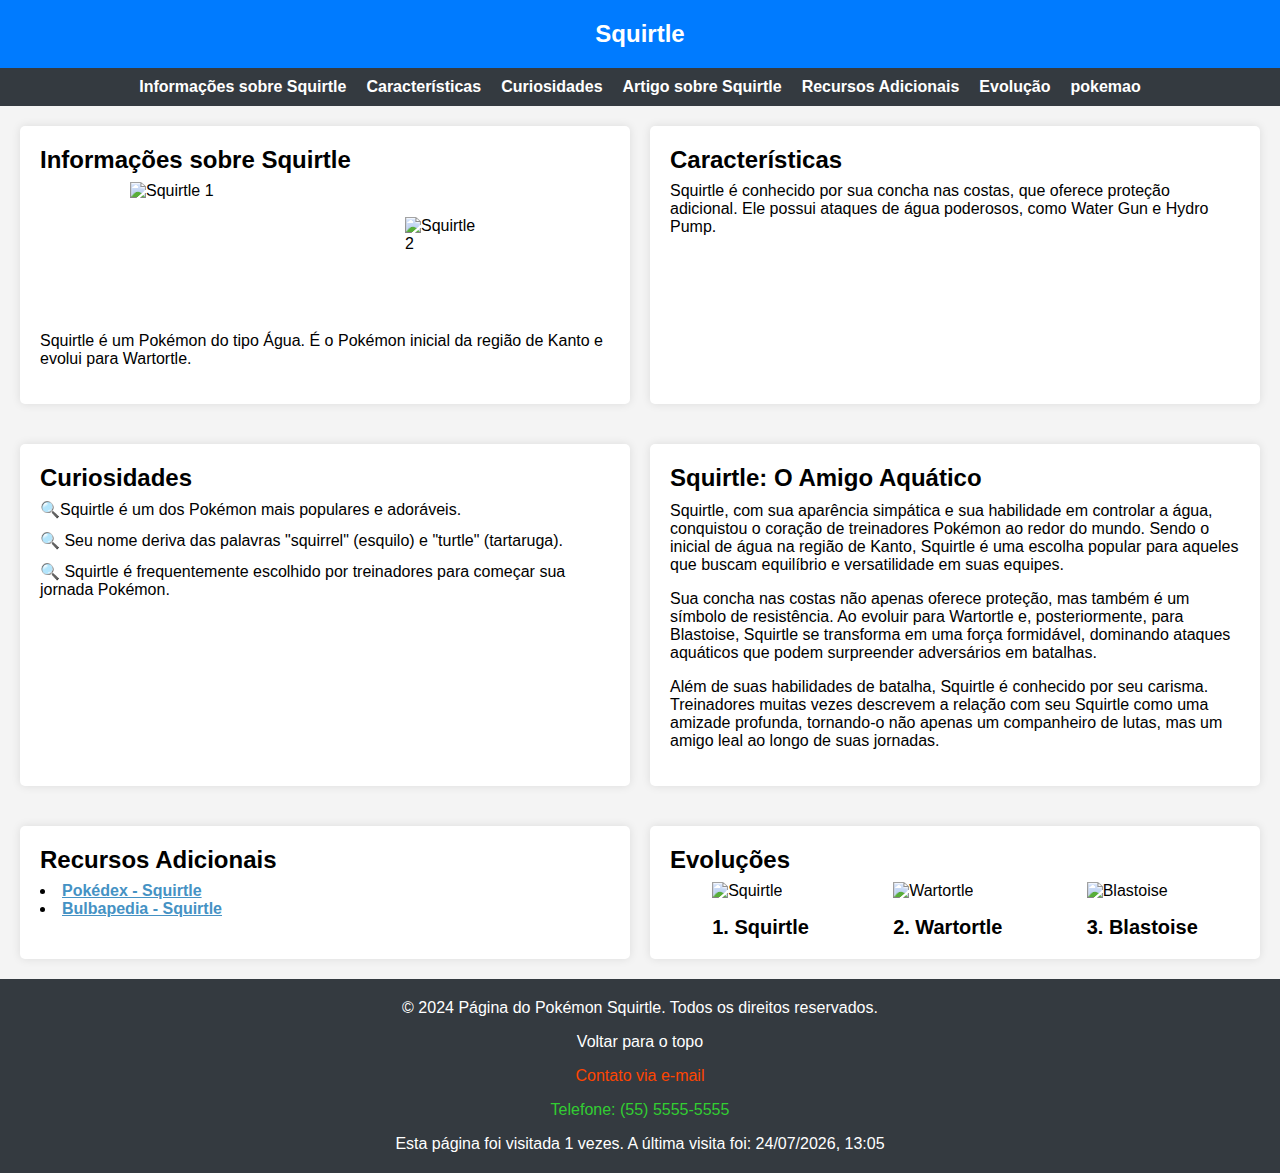
==== commit e28f6389: "Resolucao atividade" ====
--- a/index.html
+++ b/index.html
@@ -163,5 +163,6 @@
       <p><a href="mailto:contato@squirtlepage.com">Contato via e-mail</a></p>
       <p><a href="tel:+5555555555">Telefone: (55) 5555-5555</a></p>
     </footer>
+    <script src="./index.js"></script>
   </body>
 </html>
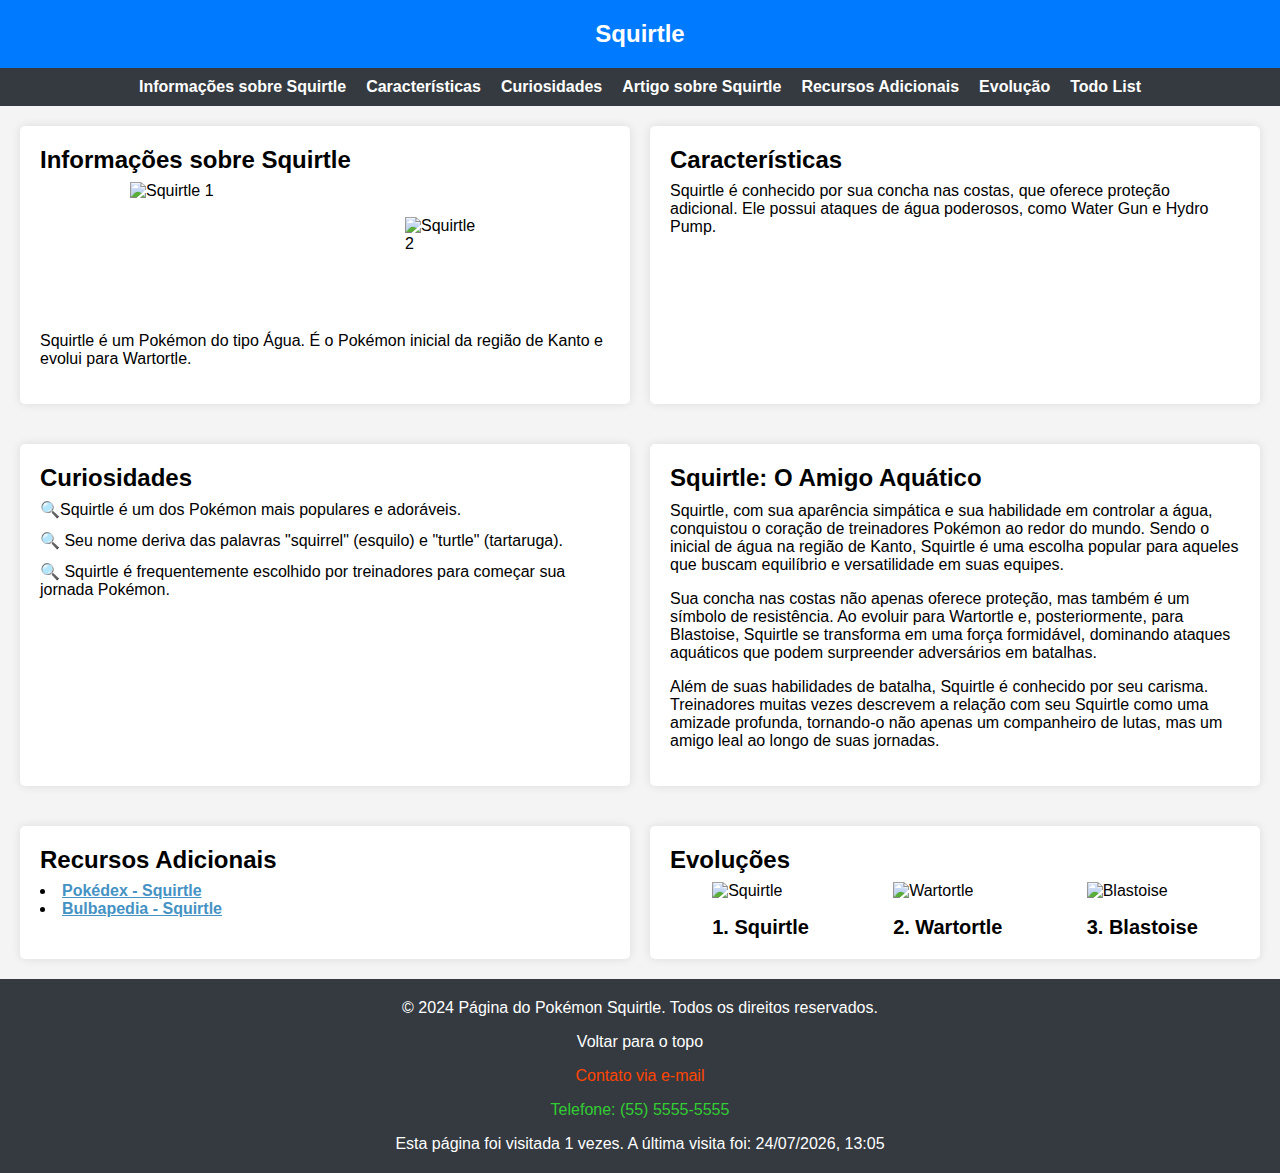
==== commit 78612ea1: "Resolucao atividade 09/05" ====
--- a/index.html
+++ b/index.html
@@ -22,7 +22,7 @@
         <li><a href="#artigo-squirtle">Artigo sobre Squirtle</a></li>
         <li><a href="#recursos">Recursos Adicionais</a></li>
         <li><a href="#evolucao">Evolução</a></li>
-        <li><a href="./pages/pokemon/index.html?name=wartortle">pokemao</a></li>
+        <li><a href="./pages/todo/index.html">Todo List</a></li>
       </ul>
     </nav>
 
@@ -163,6 +163,6 @@
       <p><a href="mailto:contato@squirtlepage.com">Contato via e-mail</a></p>
       <p><a href="tel:+5555555555">Telefone: (55) 5555-5555</a></p>
     </footer>
-    <script src="./index.js"></script>
+    <script src="./footer-counter.js"></script>
   </body>
 </html>
